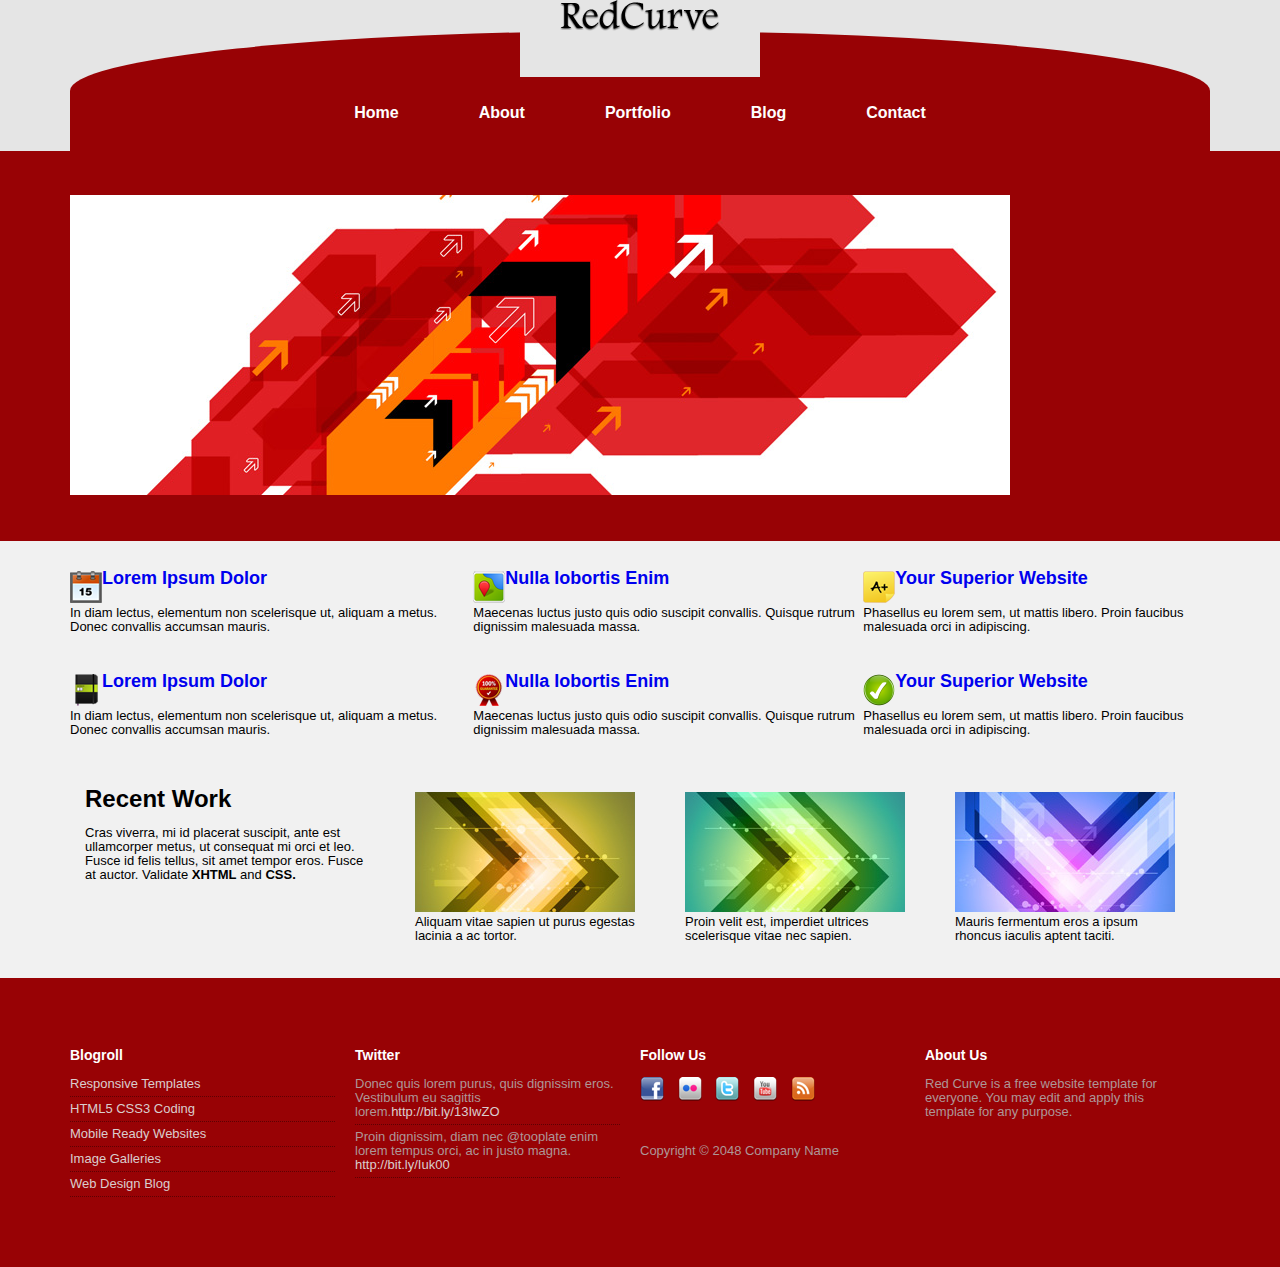
==== index.html @ 8d2913d0 "Red Curve headerFooter" ====
<!DOCTYPE html>
<html>

<head>
	<!--============================ META TAGS START ============================-->
	<meta charset="UTF-8" />
	<meta http-equiv="X-UA-Compatible" content="IE-edge">
	<meta name="description" content="Creating Responsive Web Sites " />
	<meta name="keywords" content="HTML, CSS, Responsive Templates" />
	<meta name="author" content="Abdullayeva Ofeliya" />
	<meta name="viewport" content="width=device-width, initial-scale=1.0" />
	<!--============================ META TAGS END ==============================-->

	<!--============================ CSS START ==================================-->
	<link rel="stylesheet" type="text/css" href="assets/css/main.css" />
	<!--============================ CSS END ====================================-->

	<!--============================ FAVICON ICON START =========================-->
	<link rel="icon" type="image/png" href="assets/images/favicon/moon-8-star.png" />
	<!--============================ FAVICON ICON END ===========================-->

	<!--============================ FONT AWESOME 5.15.3 START ====================-->
	<link rel="stylesheet" href="https://cdnjs.cloudflare.com/ajax/libs/font-awesome/5.15.3/css/all.min.css" />
	<!--============================ FONT AWESOME 5.15.3 END     ======================-->

	<title>Red Curve</title>
</head>

<body>
	<!--=========================================================================-->
	<!--============================= HEADER START ==============================-->
	<!--=========================================================================-->
	<header>
		<div class="container">
			<div class="header-logo">
				<h1>
					<a href="#">
						<img src="assets/images/tooplate_logo.png" alt="">
					</a>
					
				</h1>
			</div>
			<div class="nav">
				<ul class="nav-menu">
					<li><a href="#">Home</a></li>
					<li><a href="#">About</a></li>
					<li><a href="#">Portfolio</a></li>
					<li><a href="#">Blog</a></li>
					<li><a href="#">Contact</a></li>

				</ul>
			</div>
		</div>
	</header>
	<!--=========================================================================-->
	<!--============================= HEADER END ================================-->
	<!--=========================================================================-->

	<!--=========================================================================-->
	<!--============================= MAIN START ================================-->
	<!--=========================================================================-->

	<!--=========================================================================-->
	<!--============================= Main START ===========================-->
	<!--=========================================================================-->
	<main>
		<!--Slider Section Start-->
		<section class="slider mb-3">
			<div class="container">
				<figure>
					<img src="assets/images/01.jpg" alt="img">
				</figure>
			</div>
		</section>
		<!--Slider Section End-->


		<!--Services Section Start-->
		<section class="services mb-3">
			<div class="container">
				<div class="services-items">


					<div class="services-item">
						<div class="services-title">
							<div class="logo">
								<img src="assets/images/calendar-32px.png" alt="calendar">
							</div>
							<h2 class="title">
								<a href="#">Lorem Ipsum Dolor</a>
							</h2>

						</div>
						<div class="services-description">
							<p>In diam lectus, elementum non scelerisque ut, aliquam a metus. Donec convallis
								accumsan
								mauris.
							</p>
						</div>
					</div>

					<div class="services-item">
						<div class="services-title">
							<div class="logo">
								<img src="assets/images/map-32px.png" alt="map">
							</div>
							<h2 class="title">
								<a href="#">Nulla Iobortis Enim</a>
							</h2>

						</div>
						<div class="services-description">
							<p>Maecenas luctus justo quis odio suscipit convallis. Quisque rutrum dignissim
								malesuada
								massa.
							</p>
						</div>
					</div>

					<div class="services-item">
						<div class="services-title">
							<div class="logo">
								<img src="assets/images/post-it-32px.png" alt="post">
							</div>
							<h2 class="title">
								<a href="#">Your Superior Website</a>
							</h2>

						</div>
						<div class="services-description">
							<p>Phasellus eu lorem sem, ut mattis libero. Proin faucibus malesuada orci in
								adipiscing.
							</p>
						</div>
					</div>

				</div>
			</div>

			<div class="container">
				<div class="container">
					<div class="services-items">
	
						<div class="services-item">
							<div class="services-title">
								<div class="logo">
									<img src="assets/images/notebook-32px.png" alt="calendar">
								</div>
								<h2 class="title">
									<a href="#">Lorem Ipsum Dolor</a>
								</h2>
	
							</div>
							<div class="services-description">
								<p>In diam lectus, elementum non scelerisque ut, aliquam a metus. Donec convallis
									accumsan
									mauris.
								</p>
							</div>
						</div>
	
						<div class="services-item">
							<div class="services-title">
								<div class="logo">
									<img src="assets/images/rosette-32px.png" alt="map">
								</div>
								<h2 class="title">
									<a href="#">Nulla Iobortis Enim</a>
								</h2>
	
							</div>
							<div class="services-description">
								<p>Maecenas luctus justo quis odio suscipit convallis. Quisque rutrum dignissim
									malesuada
									massa.
								</p>
							</div>
						</div>
	
						<div class="services-item">
							<div class="services-title">
								<div class="logo">
									<img src="assets/images/tick-32px.png" alt="post">
								</div>
								<h2 class="title">
									<a href="#">Your Superior Website</a>
								</h2>
	
							</div>
							<div class="services-description">
								<p>Phasellus eu lorem sem, ut mattis libero. Proin faucibus malesuada orci in
									adipiscing.
								</p>
							</div>
						</div>
	
					</div>
				</div>
			</div>

		</section>
		<!--Services Section End-->


		<!--Recent Section Start-->
		<section class="recent">
			<div class="container">
				<div class="recent-items">

					<div class="recent-item">
						<h3>Recent Work</h3>
						<p>Cras viverra, mi id placerat suscipit, ante est ullamcorper metus, ut consequat mi orci et
							leo.
							Fusce
							id felis tellus, sit amet tempor eros. Fusce at auctor. Validate <strong>XHTML</strong> and
							<strong>CSS.</strong>
						</p>
					</div>

					<div class="recent-item">
						<figure>
							<img src="assets/images/tooplate_image_01.jpg" alt="tooplate-1">
						</figure>
						<p>Aliquam vitae sapien ut purus egestas lacinia a ac tortor.</p>
					</div>
					<div class="recent-item">
						<figure>
							<img src="assets/images/tooplate_image_02.jpg" alt="tooplate-2">
						</figure>
						<p>Proin velit est, imperdiet ultrices scelerisque vitae nec sapien.</p>
					</div>
					<div class="recent-item">
						<figure>
							<img src="assets/images/tooplate_image_03.jpg" alt="tooplate-3">
						</figure>
						<p>Mauris fermentum eros a ipsum rhoncus iaculis aptent taciti.</p>
					</div>

				</div>

			</div>

		</section>
		<!--Recent Section End-->
	</main>
	<!--=========================================================================-->
	<!--============================= Main END =============================-->
	<!--=========================================================================-->


	<!--=========================================================================-->
	<!--============================= MAIN END ==================================-->
	<!--=========================================================================-->

	<!--=========================================================================-->
	<!--============================= FOOTER START ==============================-->
	<!--=========================================================================-->
	<footer>
		<div class="container">

			<div class="footer-main">
				<div class="blogrol">

					<h4>Blogroll</h4>

					<ul class="footer-list">
						<li><a href="#">Responsive Templates</a></li>
						<li><a href="#">HTML5 CSS3 Coding</a></li>
						<li><a href="#">Mobile Ready Websites</a></li>
						<li><a href="#">Image Galleries</a></li>
						<li><a href="#">Web Design Blog</a></li>
					</ul>

				</div>

				<div class="twitter">

					<h4>Twitter</h4>

					<ul class="twitter-post">
						<li>Donec quis lorem purus, quis dignissim eros. Vestibulum eu sagittis lorem.<a
								href="#">http://bit.ly/13IwZO</a>
						</li>
						<li>Proin dignissim, diam nec @tooplate enim lorem tempus orci, ac in justo magna.<a href="#">
								http://bit.ly/Iuk00</a>
						</li>

					</ul>

				</div>

				<div class="follow">

					<h4>Follow Us</h4>

					<div class="footer-social">
						<a href="#"><img src="assets/images/facebook.png" alt="facebook"></a>
						<a href="#"><img src="assets/images/flickr.png" alt="flickr"></a>
						<a href="#"><img src="assets/images/twitter.png" alt="twitter"></a>
						<a href="#"><img src="assets/images/youtube.png" alt="youtube"></a>
						<a href="#"><img src="assets/images/feed.png" alt="feed"></a>
					</div>

					<div class="footer-social-bottom">
						Copyright © 2048 Company Name
					</div>

				</div>

				<div class="about">

					<h4>About Us</h4>

					<p>Red Curve is a free website template for everyone. You may edit and apply this template for any
						purpose.</p>

				</div>


			</div>

		</div>
	</footer>
	<!--=========================================================================-->
	<!--============================= FOOTER END ================================-->
	<!--=========================================================================-->

	<!-- ============================ JAVASCRIPT START ==========================-->
	<script src="assets/scripts/main.js"></script>
	<!-- ============================ JAVASCRIPT END ============================-->
</body>

</html>
---- assets/css/main.css ----
/*Variables*/
:root {
  --black: #000;
  --white: #fff;
}

.dark-mode {
  --black: #fff;
  --white: #000;
}

/*Mixins*/
*,
*::after,
*::before {
  margin: 0;
  padding: 0;
  box-sizing: border-box;
  text-decoration: none;
  list-style-type: none;
}

body {
  font-family: Tahoma, Geneva, sans-serif;
  font-size: 1.3rem;
  line-height: 1.4rem;
}

html {
  font-size: 10px;
}

.container {
  max-width: 114rem;
  margin: 0 auto;
  width: 100%;
}

h2 {
  font-size: 1.8rem;
  margin-bottom: 20px;
}

h3 {
  font-size: 2.4rem;
  margin-bottom: 20px;
}

h4 {
  font-size: 1.4rem;
  color: #fff;
  font-weight: 700;
  margin-bottom: 20px;
  margin: 0 0 1.5rem;
}

.mb-3 {
  margin-bottom: 3rem;
}

a:hover {
  text-decoration: underline;
}

/*==========NAVIGATION START==========*/
/*==========NAVIGATION END==========*/
/*==========HEADER START==========*/
header {
  background-color: #e5e5e5;
}

header .header-logo {
  text-align: center;
}

header .header-logo h1 {
  border-radius: 3rem;
}

header .header-logo a {
  padding: 4rem;
  background-color: #e5e5e5;
}

header .nav-menu {
  height: 12rem;
  display: flex;
  justify-content: center;
  align-items: flex-end;
  background-color: #980205;
  border-top-right-radius: 50%;
  border-top-left-radius: 50%;
}

header .nav-menu li {
  padding: 3rem;
  margin: 0 1rem;
}

header .nav-menu a {
  font-size: 1.6rem;
  font-weight: 700;
  color: white;
}

/*==========HEADER END==========*/
/*==========FOOTER START==========*/
footer {
  background-color: #980205;
  padding: 7rem 1.5rem 2.5rem;
  color: #ae9697;
}

footer .footer-main {
  display: flex;
  width: 100%;
  margin: 0 20px 20px 0;
}

footer .footer-main .blogrol, footer .footer-main .twitter, footer .footer-main .follow, footer .footer-main .about {
  width: 25%;
  margin: 0 20px 20px 0;
}

footer .footer-main .footer-social {
  margin-bottom: 4rem;
}

footer .footer-main .footer-social a {
  margin-right: 1rem;
}

footer .footer-main .footer-social img {
  border: none;
}

footer .footer-main li {
  margin: 0 0 0.5rem;
  padding: 0 0 0.5rem;
  border-bottom: 1px dotted #5c0103;
}

footer .footer-main a {
  color: #dacdcd;
}

/*==========FOOTER END==========*/
/*==========MAIN START==========*/
main {
  background-color: #f1f1f1;
}

main .slider {
  background-color: #980205;
  display: flex;
  justify-content: space-between;
  align-items: center;
  height: 39rem;
}

main .services {
  padding: 0 2rem;
}

main .services .services-items {
  display: flex;
  margin-bottom: 4rem;
}

main .services .services-items .services-title {
  display: flex;
}

main .recent .recent-items {
  display: flex;
}

main .recent .recent-items .recent-item {
  padding: 1.5rem;
  margin: 0 20px 20px 0;
}

/*==========MAIN END==========*/
/*Media Query 1200px start*/
/*Media Query 1200px end*/
/*Media Query 992px start*/
/*Media Query 992px end*/
/*Media Query 768px start*/
/*Media Query 768px end*/
/*Media Query 576px start*/
/*Media Query 576px end*/
/*# sourceMappingURL=main.css.map */
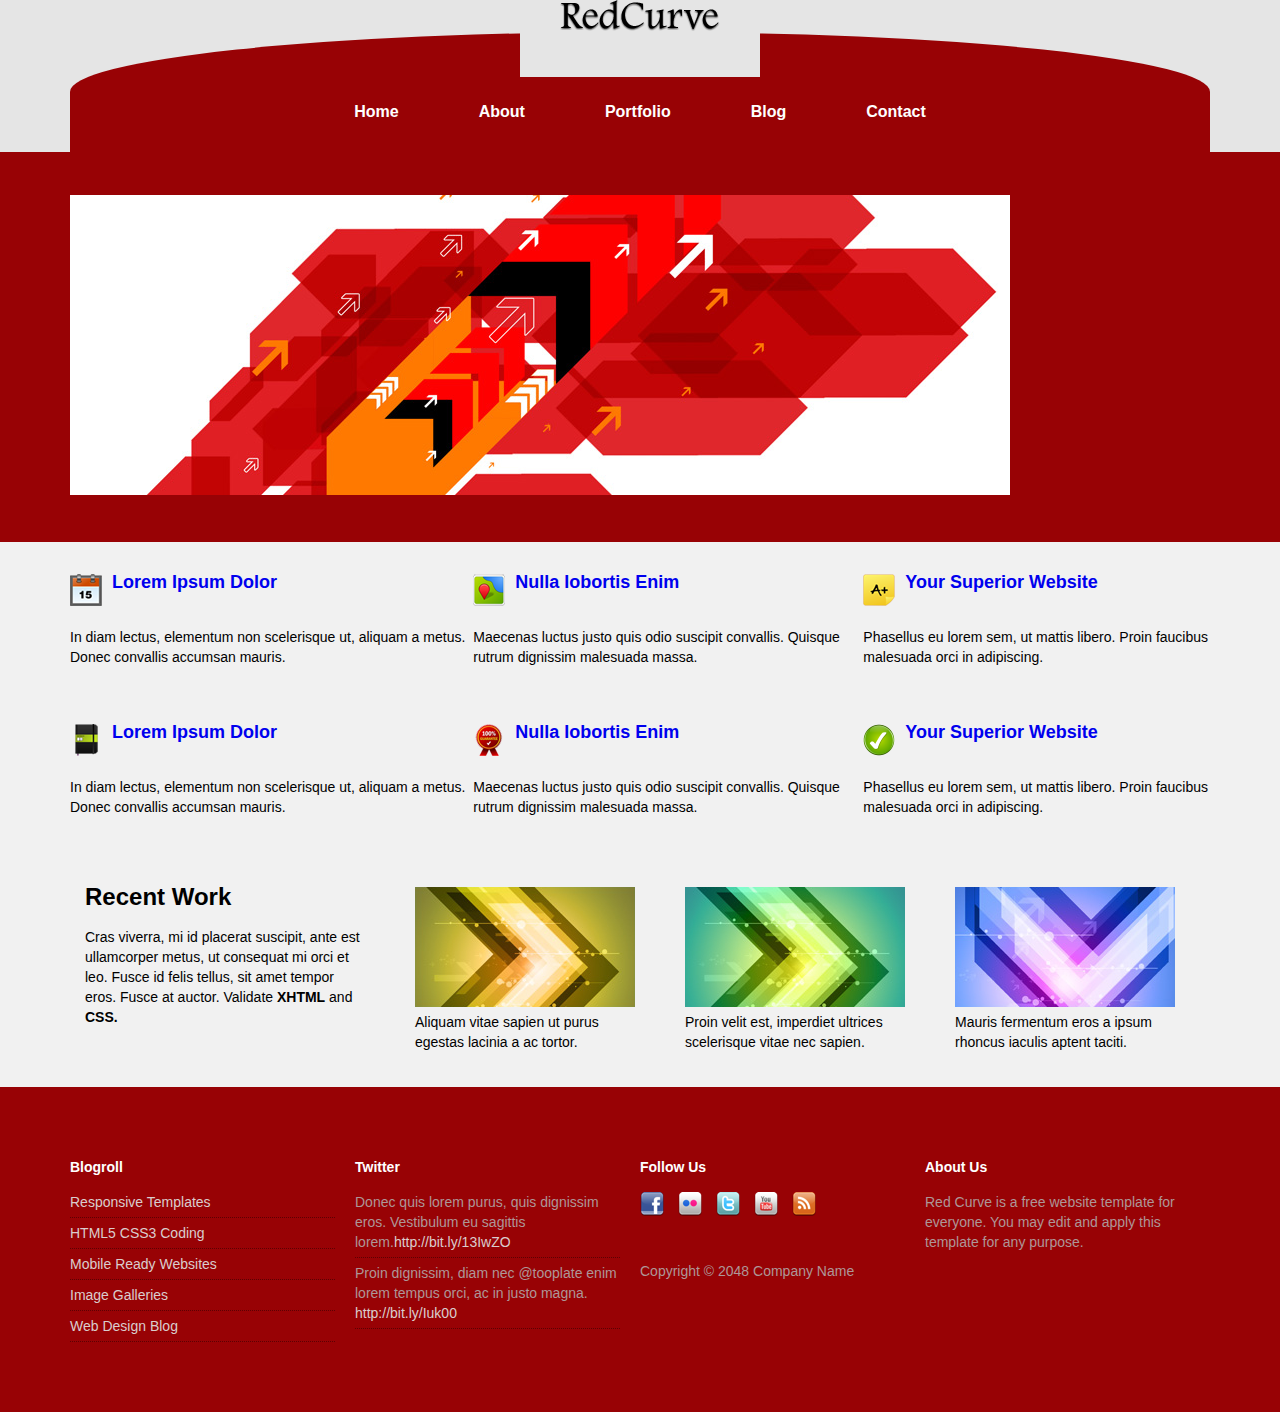
==== commit e1a12245: "Red Curve main section" ====
--- a/index.html
+++ b/index.html
@@ -80,7 +80,6 @@
 			<div class="container">
 				<div class="services-items">
 
-
 					<div class="services-item">
 						<div class="services-title">
 							<div class="logo">
--- a/assets/css/main.css
+++ b/assets/css/main.css
@@ -22,8 +22,8 @@
 
 body {
   font-family: Tahoma, Geneva, sans-serif;
-  font-size: 1.3rem;
-  line-height: 1.4rem;
+  font-size: 1.4rem;
+  line-height: 2rem;
 }
 
 html {
@@ -162,13 +162,23 @@
   padding: 0 2rem;
 }
 
-main .services .services-items {
+main .services-items {
   display: flex;
   margin-bottom: 4rem;
 }
 
-main .services .services-items .services-title {
-  display: flex;
+main .services-title {
+  display: flex;
+  align-items: center;
+}
+
+main .services .logo {
+  margin-right: 1rem;
+}
+
+main .services-description {
+  margin-top: 1.5rem;
+  margin-bottom: 1.5rem;
 }
 
 main .recent .recent-items {
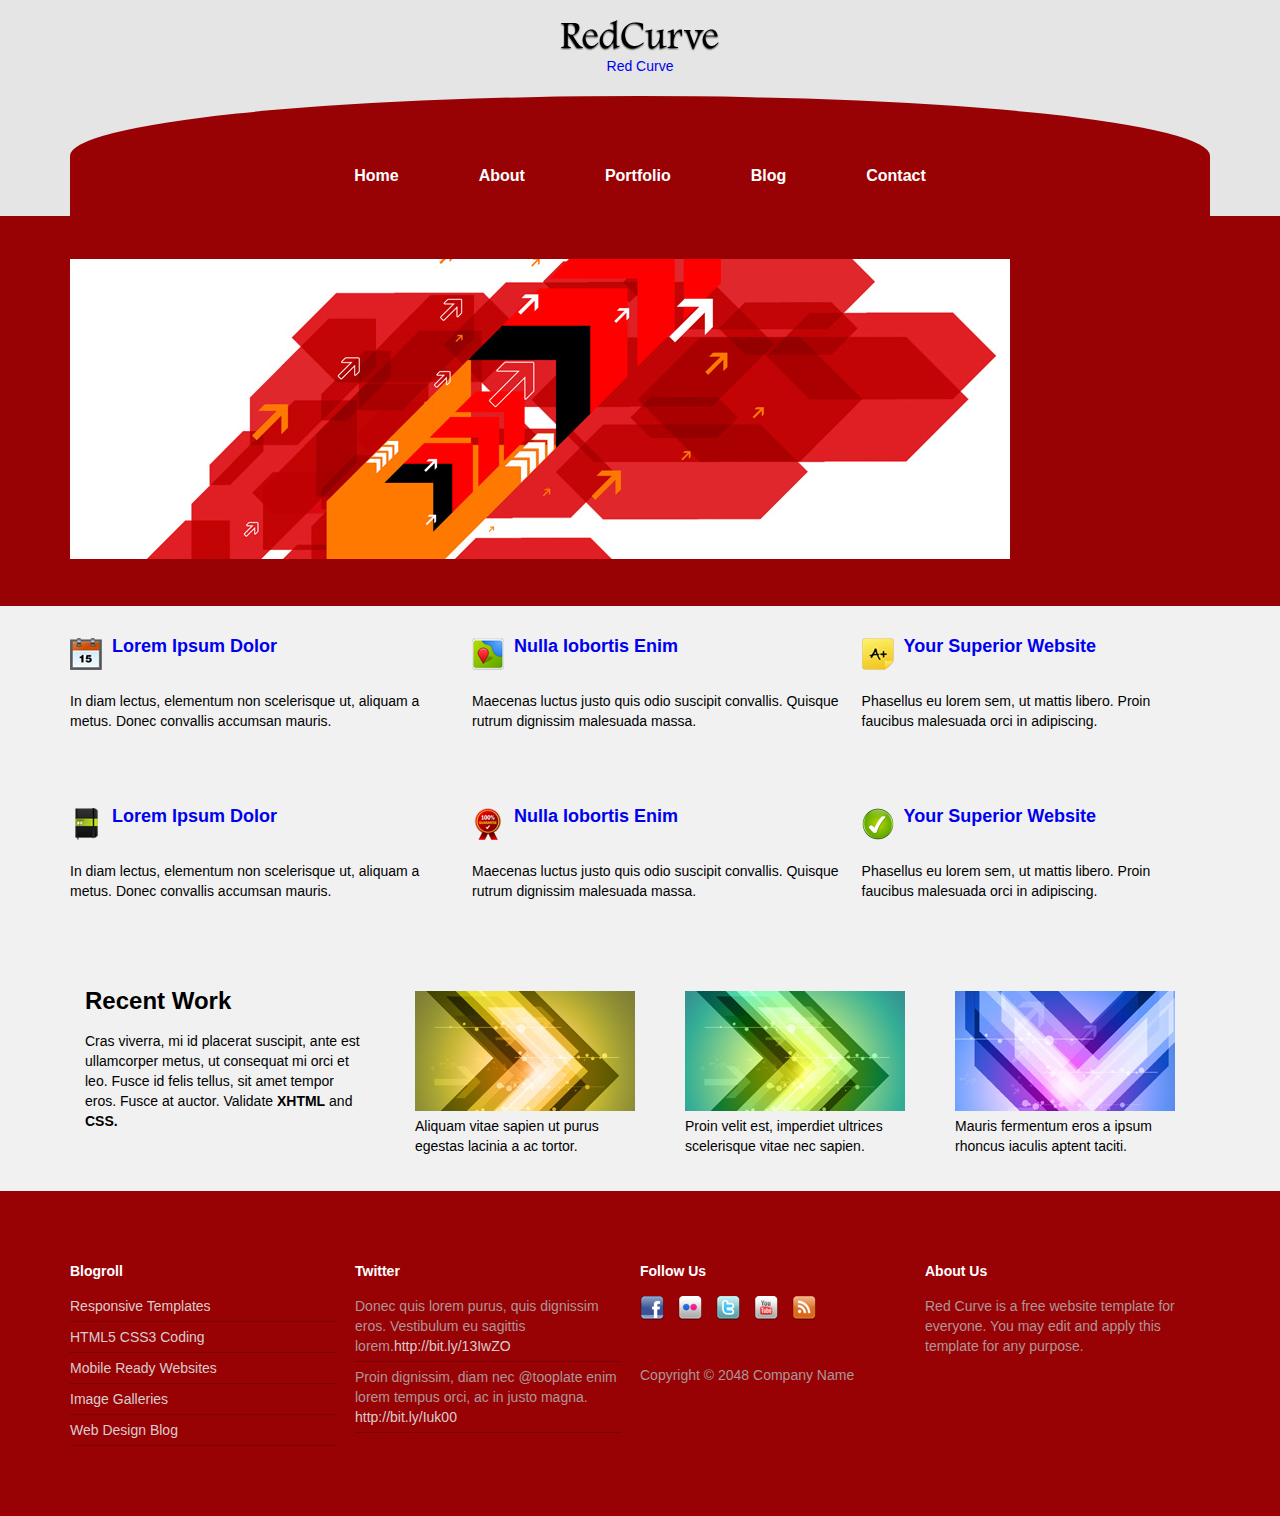
==== commit a2aca213: "Red Curve Header" ====
--- a/index.html
+++ b/index.html
@@ -33,12 +33,15 @@
 	<header>
 		<div class="container">
 			<div class="header-logo">
-				<h1>
-					<a href="#">
-						<img src="assets/images/tooplate_logo.png" alt="">
-					</a>
+				<div class="header__logo">
+					<div class="header__logo-content">
+						<figure>
+							<img src="assets/images/tooplate_logo.png" alt="logo">
+						</figure>
+						<a href="#">Red Curve</a>
+					</div>
 					
-				</h1>
+				</div>
 			</div>
 			<div class="nav">
 				<ul class="nav-menu">
--- a/assets/css/main.css
+++ b/assets/css/main.css
@@ -71,15 +71,7 @@
 
 header .header-logo {
   text-align: center;
-}
-
-header .header-logo h1 {
-  border-radius: 3rem;
-}
-
-header .header-logo a {
-  padding: 4rem;
-  background-color: #e5e5e5;
+  padding: 2rem;
 }
 
 header .nav-menu {
@@ -167,6 +159,10 @@
   margin-bottom: 4rem;
 }
 
+main .services-item {
+  padding: 0 2rem 2rem 0;
+}
+
 main .services-title {
   display: flex;
   align-items: center;
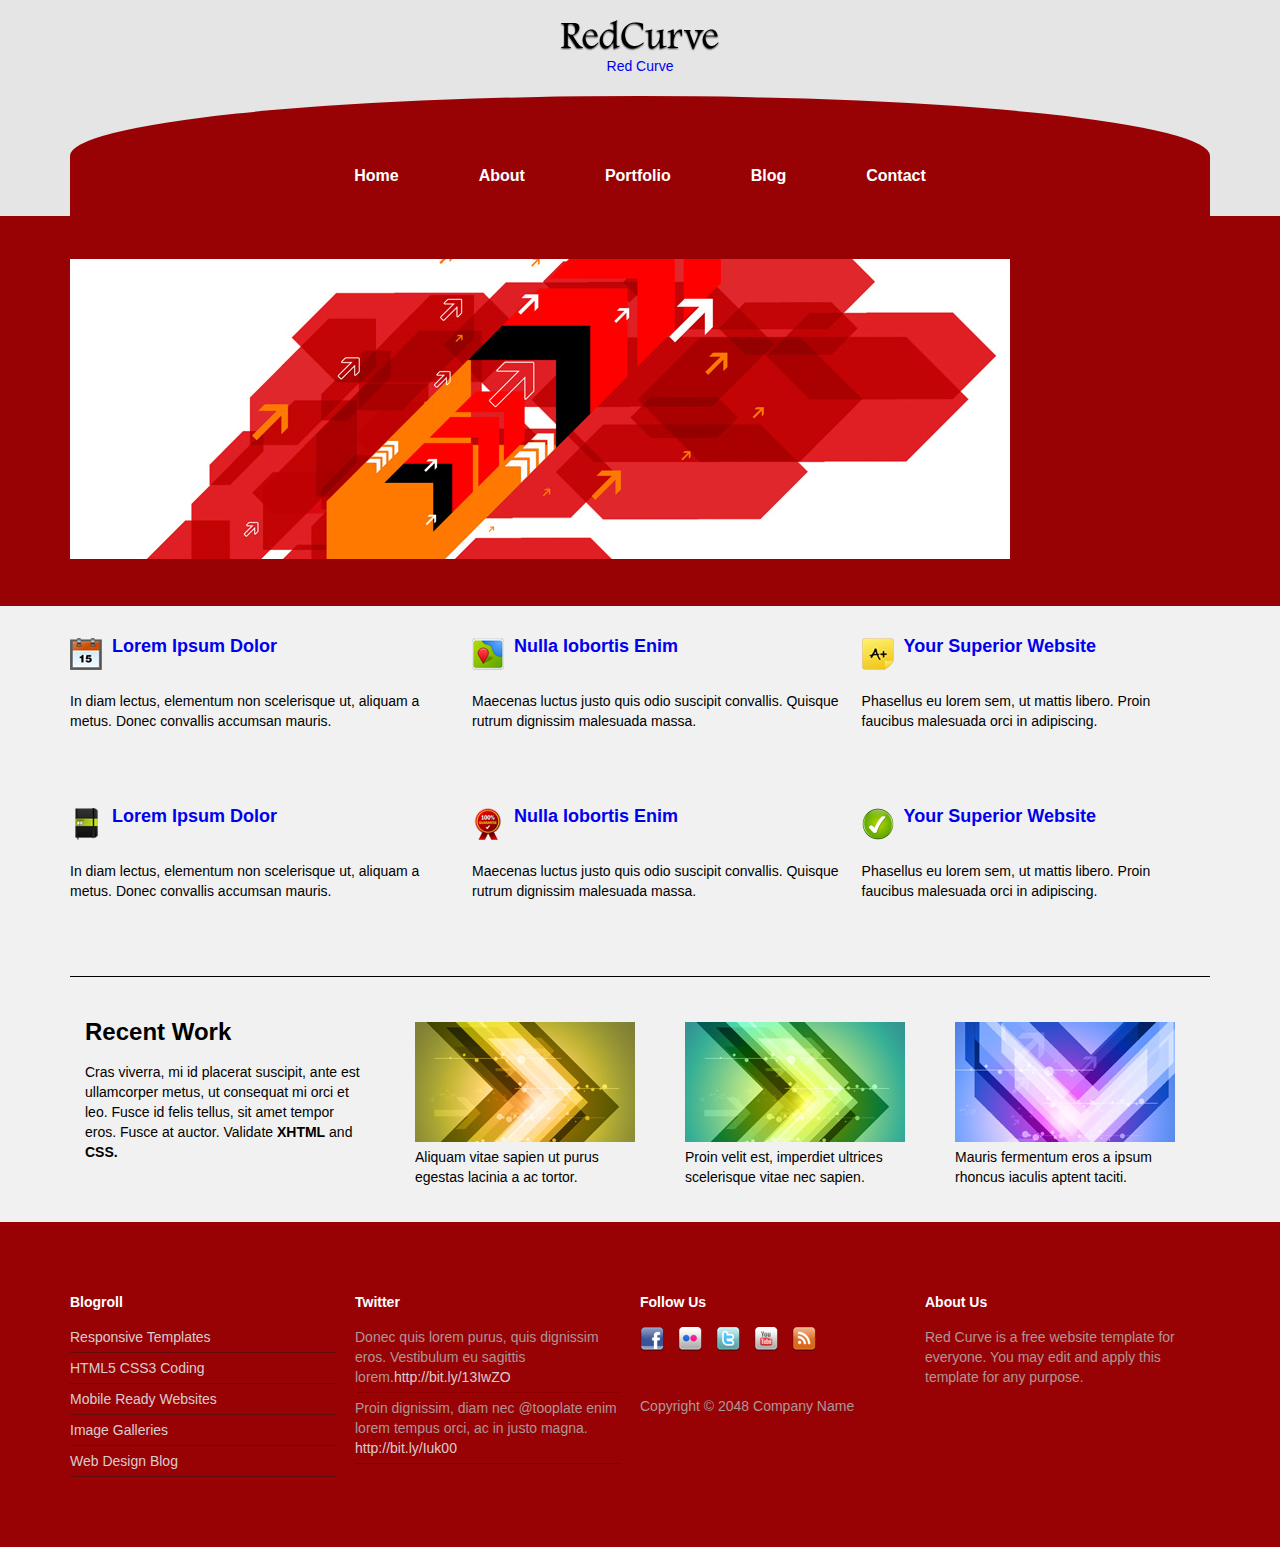
==== commit f9436b40: "Red Curve Services" ====
--- a/index.html
+++ b/index.html
@@ -40,7 +40,7 @@
 						</figure>
 						<a href="#">Red Curve</a>
 					</div>
-					
+
 				</div>
 			</div>
 			<div class="nav">
@@ -137,66 +137,61 @@
 					</div>
 
 				</div>
-			</div>
-
-			<div class="container">
-				<div class="container">
-					<div class="services-items">
-	
-						<div class="services-item">
-							<div class="services-title">
-								<div class="logo">
-									<img src="assets/images/notebook-32px.png" alt="calendar">
-								</div>
-								<h2 class="title">
-									<a href="#">Lorem Ipsum Dolor</a>
-								</h2>
-	
-							</div>
-							<div class="services-description">
-								<p>In diam lectus, elementum non scelerisque ut, aliquam a metus. Donec convallis
-									accumsan
-									mauris.
-								</p>
-							</div>
-						</div>
-	
-						<div class="services-item">
-							<div class="services-title">
-								<div class="logo">
-									<img src="assets/images/rosette-32px.png" alt="map">
-								</div>
-								<h2 class="title">
-									<a href="#">Nulla Iobortis Enim</a>
-								</h2>
-	
-							</div>
-							<div class="services-description">
-								<p>Maecenas luctus justo quis odio suscipit convallis. Quisque rutrum dignissim
-									malesuada
-									massa.
-								</p>
-							</div>
-						</div>
-	
-						<div class="services-item">
-							<div class="services-title">
-								<div class="logo">
-									<img src="assets/images/tick-32px.png" alt="post">
-								</div>
-								<h2 class="title">
-									<a href="#">Your Superior Website</a>
-								</h2>
-	
-							</div>
-							<div class="services-description">
-								<p>Phasellus eu lorem sem, ut mattis libero. Proin faucibus malesuada orci in
-									adipiscing.
-								</p>
-							</div>
-						</div>
-	
-					</div>
+				<div class="services-items">
+
+					<div class="services-item">
+						<div class="services-title">
+							<div class="logo">
+								<img src="assets/images/notebook-32px.png" alt="calendar">
+							</div>
+							<h2 class="title">
+								<a href="#">Lorem Ipsum Dolor</a>
+							</h2>
+
+						</div>
+						<div class="services-description">
+							<p>In diam lectus, elementum non scelerisque ut, aliquam a metus. Donec convallis
+								accumsan
+								mauris.
+							</p>
+						</div>
+					</div>
+
+					<div class="services-item">
+						<div class="services-title">
+							<div class="logo">
+								<img src="assets/images/rosette-32px.png" alt="map">
+							</div>
+							<h2 class="title">
+								<a href="#">Nulla Iobortis Enim</a>
+							</h2>
+
+						</div>
+						<div class="services-description">
+							<p>Maecenas luctus justo quis odio suscipit convallis. Quisque rutrum dignissim
+								malesuada
+								massa.
+							</p>
+						</div>
+					</div>
+
+					<div class="services-item">
+						<div class="services-title">
+							<div class="logo">
+								<img src="assets/images/tick-32px.png" alt="post">
+							</div>
+							<h2 class="title">
+								<a href="#">Your Superior Website</a>
+							</h2>
+
+						</div>
+						<div class="services-description">
+							<p>Phasellus eu lorem sem, ut mattis libero. Proin faucibus malesuada orci in
+								adipiscing.
+							</p>
+						</div>
+					</div>
+
 				</div>
 			</div>
 
--- a/assets/css/main.css
+++ b/assets/css/main.css
@@ -152,6 +152,10 @@
 
 main .services {
   padding: 0 2rem;
+}
+
+main .services .container {
+  border-bottom: 0.1rem solid;
 }
 
 main .services-items {
